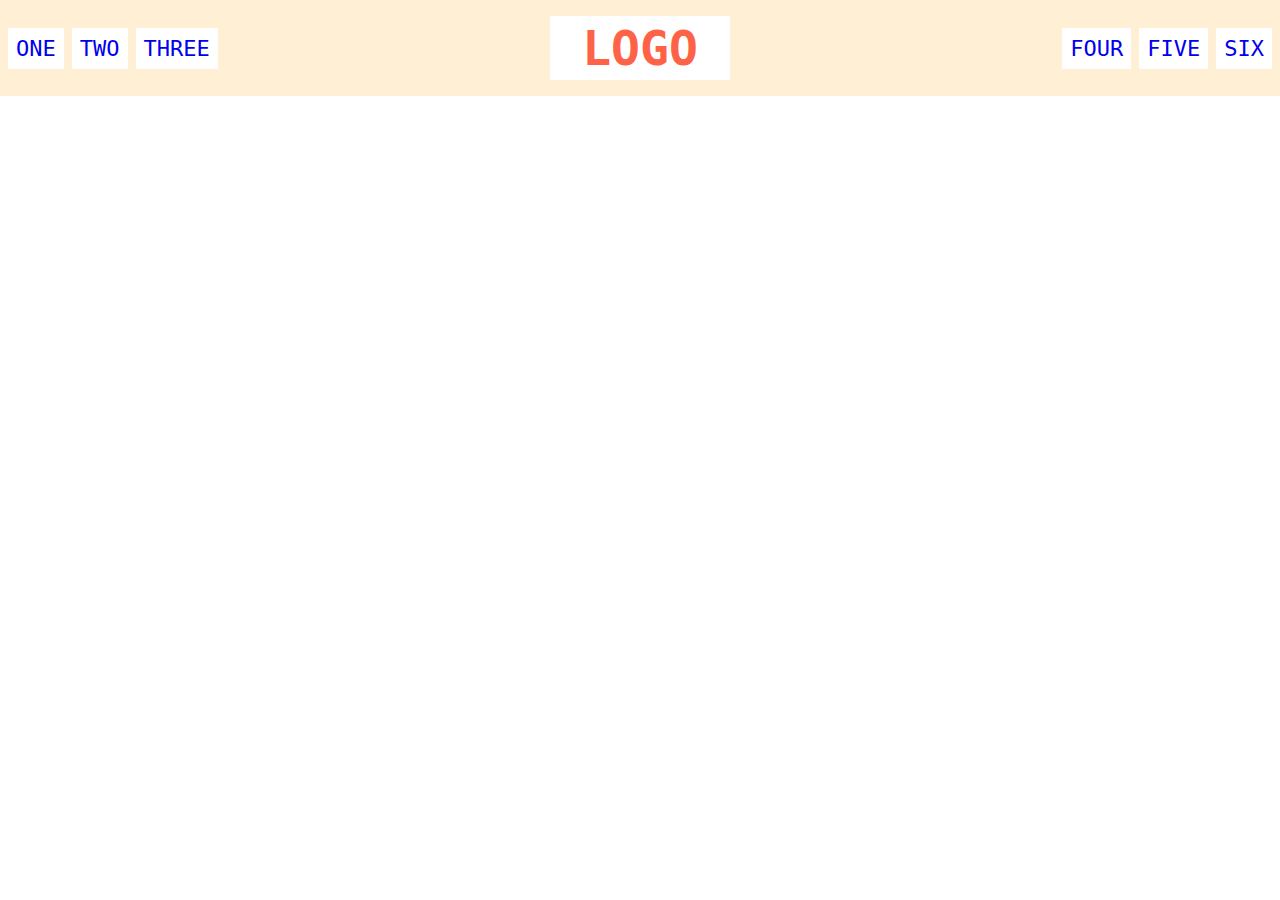
==== flex/02-flex-header/index.html @ 380c9915 "Complete exercise 2 : header 1" ====
<!DOCTYPE html>
<html lang="en">
  <head>
    <meta charset="UTF-8">
    <meta http-equiv="X-UA-Compatible" content="IE=edge">
    <meta name="viewport" content="width=device-width, initial-scale=1.0">
    <title>Flex Header</title>
    <link rel="stylesheet" href="style.css">
  </head>
  <body>
    <div class="header">
      <div class="left-links">
        <ul>
          <li class="one"><a href="#">ONE</a></li>
          <li class="two"><a href="#">TWO</a></li>
          <li class="three"><a href="#">THREE</a></li>
        </ul>
      </div>
      <div class="logo">LOGO</div>
      <div class="right-links">
        <ul>
          <li class="four"><a href="#">FOUR</a></li>
          <li class="five"><a href="#">FIVE</a></li>
          <li class="five"><a href="#">SIX</a></li>
        </ul>
      </div>
    </div>
  </body>
</html>
---- flex/02-flex-header/style.css ----
html * {
  margin: 0;
  padding: 0;

}
.header  {
  display: flex;
  font-family: monospace;
  background: papayawhip;
  justify-content: space-between;
  align-items: center;
  padding: 8px;
}

.logo {
  font-size: 48px;
  font-weight: 900;
  color: tomato;
  background: white;
  padding: 4px 32px;
  margin: 8px;
}

ul {
  /* this removes the dots on the list items*/
  list-style-type: none;
  display: flex;
  
  gap: 8px;
}

a {
  font-size: 22px;
  background: white;
  padding: 8px;
  /* this removes the line under the links */
  text-decoration: none;
}
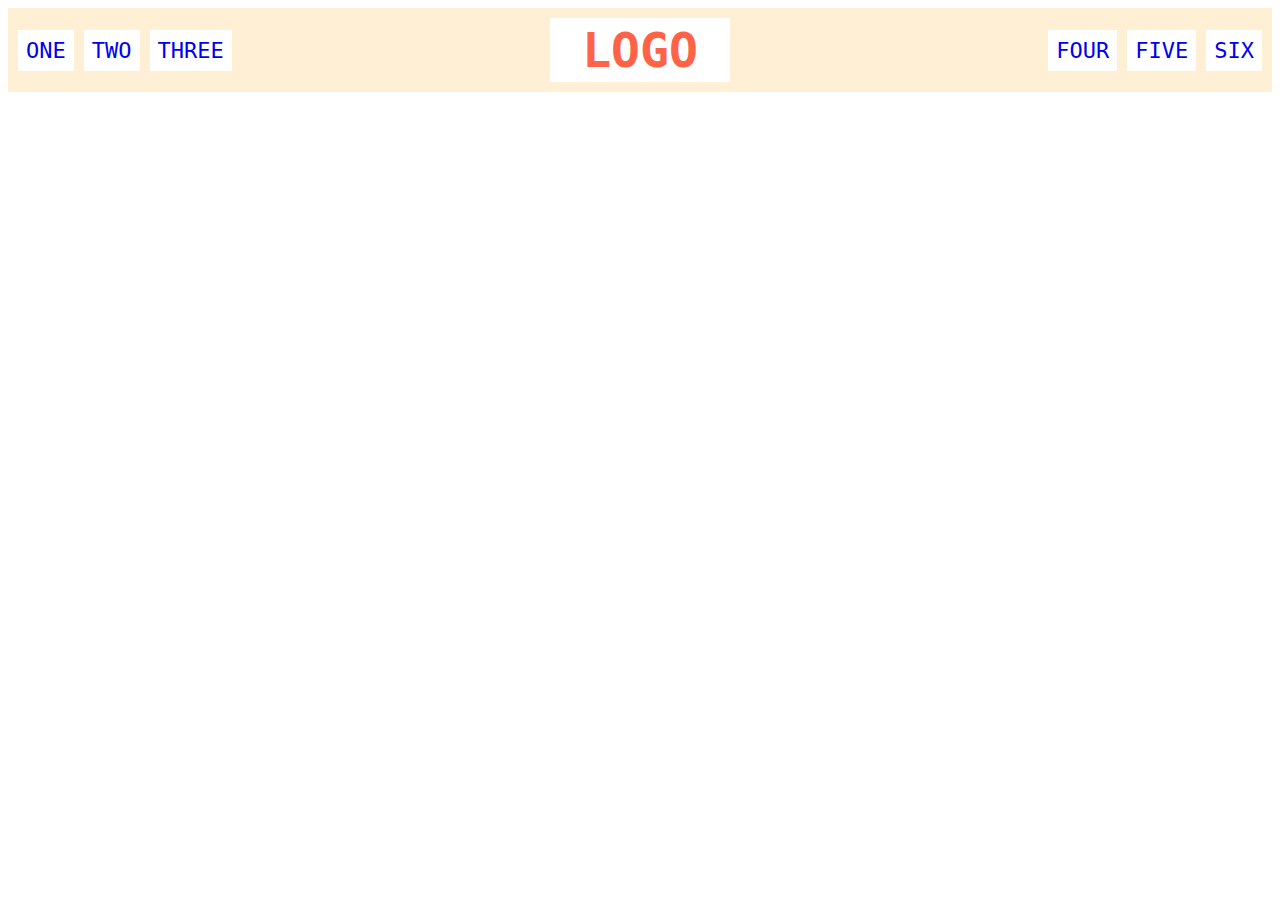
==== commit 43d245b8: "Complete again the flex exercises" ====
--- a/flex/02-flex-header/index.html
+++ b/flex/02-flex-header/index.html
@@ -11,17 +11,17 @@
     <div class="header">
       <div class="left-links">
         <ul>
-          <li class="one"><a href="#">ONE</a></li>
-          <li class="two"><a href="#">TWO</a></li>
-          <li class="three"><a href="#">THREE</a></li>
+          <li><a href="#">ONE</a></li>
+          <li><a href="#">TWO</a></li>
+          <li><a href="#">THREE</a></li>
         </ul>
       </div>
       <div class="logo">LOGO</div>
       <div class="right-links">
         <ul>
-          <li class="four"><a href="#">FOUR</a></li>
-          <li class="five"><a href="#">FIVE</a></li>
-          <li class="five"><a href="#">SIX</a></li>
+          <li><a href="#">FOUR</a></li>
+          <li><a href="#">FIVE</a></li>
+          <li><a href="#">SIX</a></li>
         </ul>
       </div>
     </div>
--- a/flex/02-flex-header/style.css
+++ b/flex/02-flex-header/style.css
@@ -1,15 +1,10 @@
-html * {
-  margin: 0;
-  padding: 0;
-
-}
 .header  {
-  display: flex;
   font-family: monospace;
   background: papayawhip;
+  display: flex;
   justify-content: space-between;
   align-items: center;
-  padding: 8px;
+  padding: 10px;;
 }
 
 .logo {
@@ -18,15 +13,15 @@
   color: tomato;
   background: white;
   padding: 4px 32px;
-  margin: 8px;
 }
 
 ul {
   /* this removes the dots on the list items*/
   list-style-type: none;
   display: flex;
-  
-  gap: 8px;
+  margin: 0;
+  padding: 0;
+  gap: 10px;
 }
 
 a {
